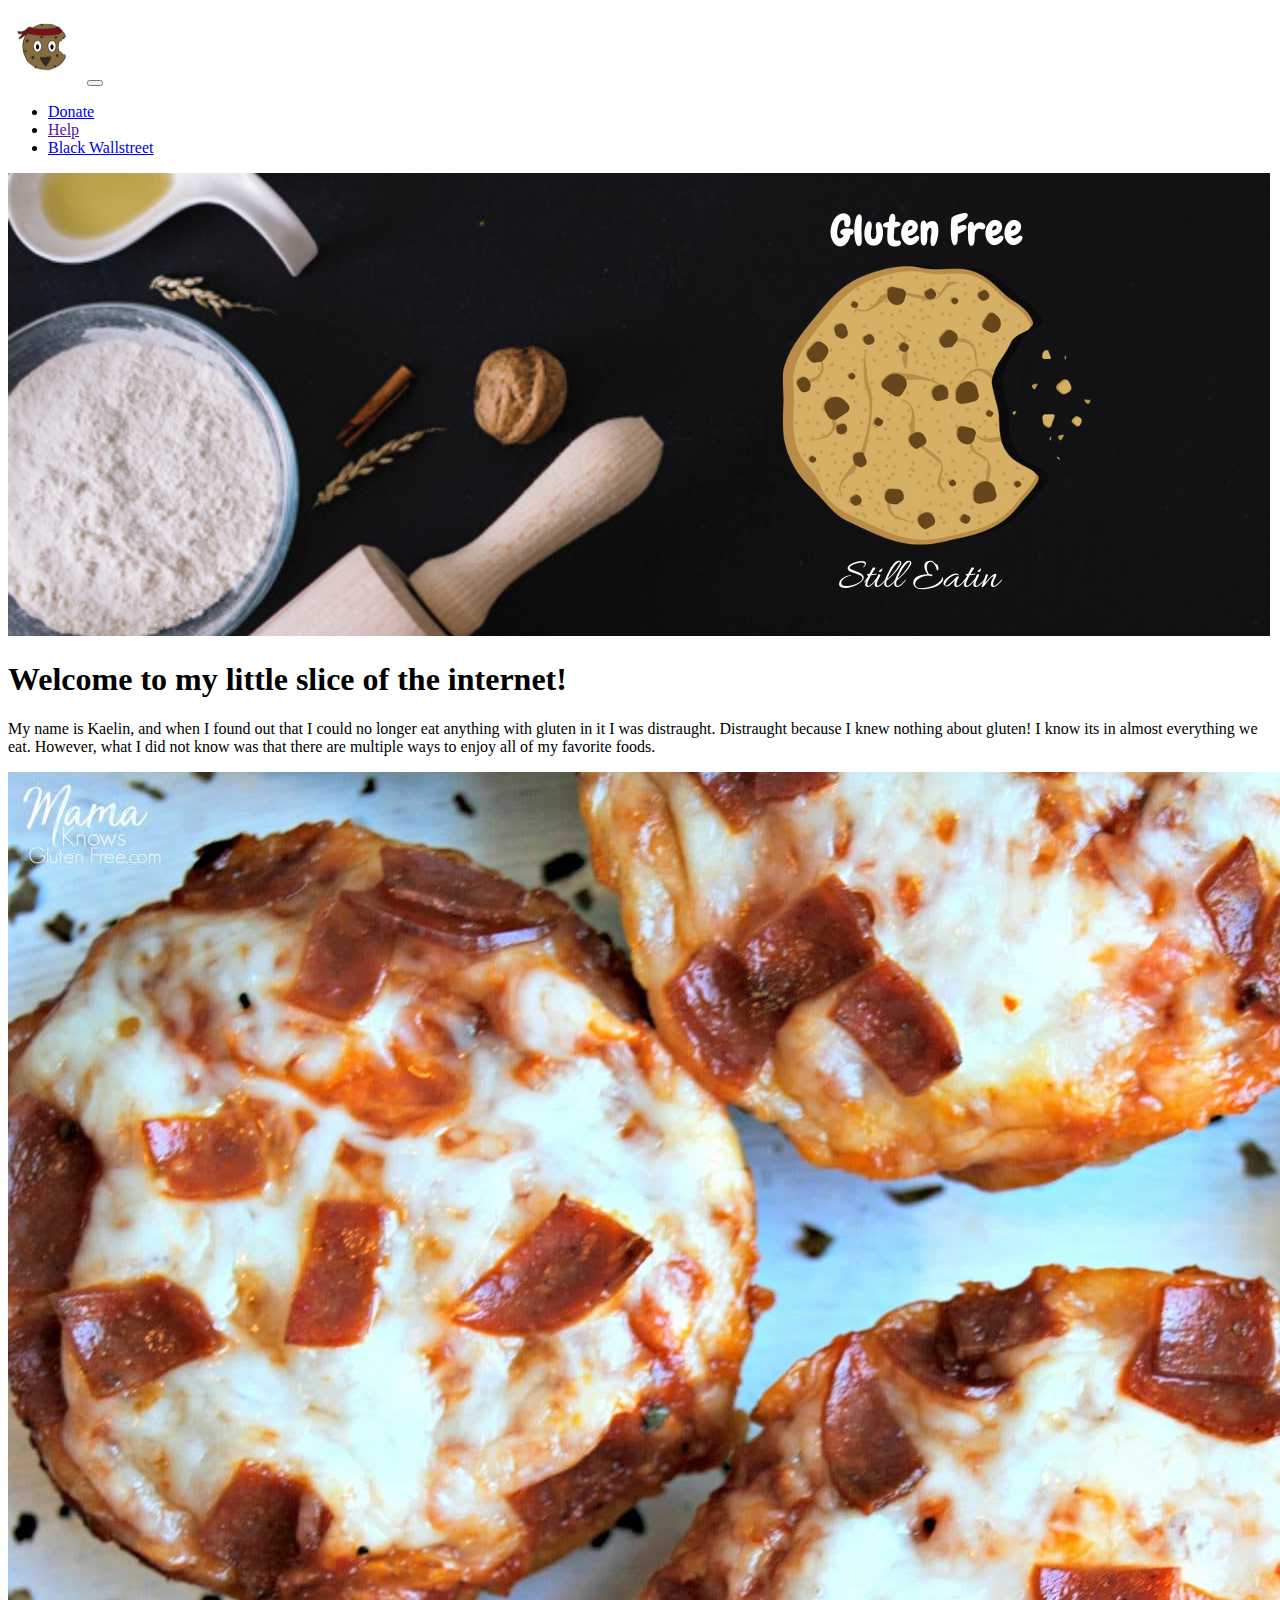
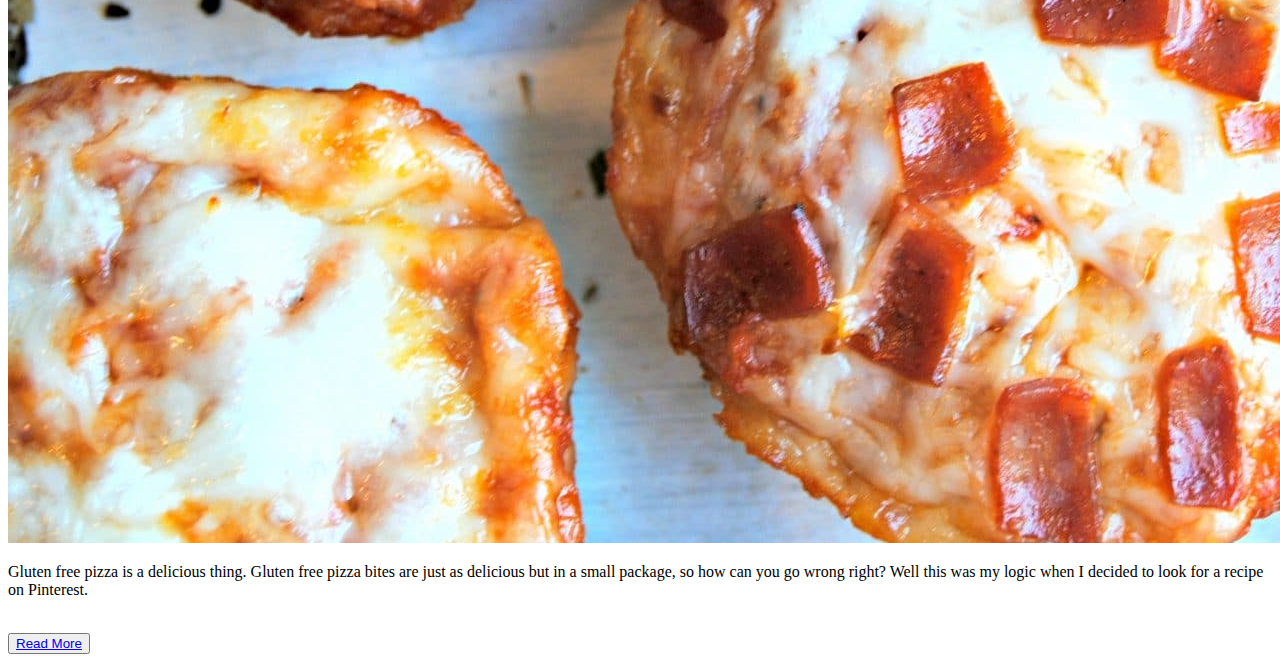
==== index.html @ c061b0c2 "Add files via upload" ====
<!DOCTYPE html>
<html>

<head>
    <meta charset="UTF-8">
    <meta name="viewport" content="width=device-width, initial-scale=1.0">

    <title>GFStillEatin</title>

    <link rel="stylesheet" href="https://stackpath.bootstrapcdn.com/bootstrap/4.5.0/css/bootstrap.min.css" integrity="sha384-9aIt2nRpC12Uk9gS9baDl411NQApFmC26EwAOH8WgZl5MYYxFfc+NcPb1dKGj7Sk" crossorigin="anonymous">
    <link rel="stylesheet" href="https://cdnjs.cloudflare.com/ajax/libs/font-awesome/4.7.0/css/font-awesome.min.css">
    <link rel="stylesheet" href="css/styles.css">


</head>

<body>
    <nav class="navbar navbar-expand-md ">
        <a class="navbar-brand" href="index.html"><img src="img/gftransparent.png" id="hi"></a>
        <button class="navbar-toggler" type="button" data-toggle="collapse" data-target="#collapsibleNavbar">
      <span class="navbar-toggler-icon"></span>
    </button>
        <div class="collapse navbar-collapse" id="collapsibleNavbar">
            <ul class="navbar-nav">
                <li class="nav-item"><a class="nav-link" href="donate.html">Donate</a></li>
                <li class="nav-item"><a class="nav-link" href="">Help</a></li>
                <li class="nav-item"><a class="nav-link" href="blackwallstreet.html">Black Wallstreet</a></li>
            </ul>
        </div>
    </nav>
    <main>
        <div class='welcome'>
            <img src="GFBG.png" />
            <h1>Welcome to my little slice of the internet! </h1>
            <p class="opening">My name is Kaelin, and when I found out that I could no longer eat anything with gluten in it I was distraught. Distraught because I knew nothing about gluten! I know its in almost everything we eat. However, what I did not know was that there
                are multiple ways to enjoy all of my favorite foods.
            </p>
        </div>
        <div class="snippets">
            <img src="img/gluten-free-pizza-bites-3.jpg" class="img-fluid" />
            <div class="right">
                <p class="snip">Gluten free pizza is a delicious thing. Gluten free pizza bites are just as delicious but in a small package, so how can you go wrong right? Well this was my logic when I decided to look for a recipe on Pinterest.</p>
                <br>
                <button><a class="more" href="PizzaBites.html">Read More</a></button>
            </div>
        </div>

        </div>


    </main>
    </div>
    </nav>
    <script src="https://code.jquery.com/jquery-3.5.1.slim.min.js" integrity="sha384-DfXdz2htPH0lsSSs5nCTpuj/zy4C+OGpamoFVy38MVBnE+IbbVYUew+OrCXaRkfj" crossorigin="anonymous"></script>
    <script src="https://cdn.jsdelivr.net/npm/popper.js@1.16.0/dist/umd/popper.min.js" integrity="sha384-Q6E9RHvbIyZFJoft+2mJbHaEWldlvI9IOYy5n3zV9zzTtmI3UksdQRVvoxMfooAo" crossorigin="anonymous"></script>
    <script src="https://stackpath.bootstrapcdn.com/bootstrap/4.5.0/js/bootstrap.min.js" integrity="sha384-OgVRvuATP1z7JjHLkuOU7Xw704+h835Lr+6QL9UvYjZE3Ipu6Tp75j7Bh/kR0JKI" crossorigin="anonymous"></script>
</body>

</html>
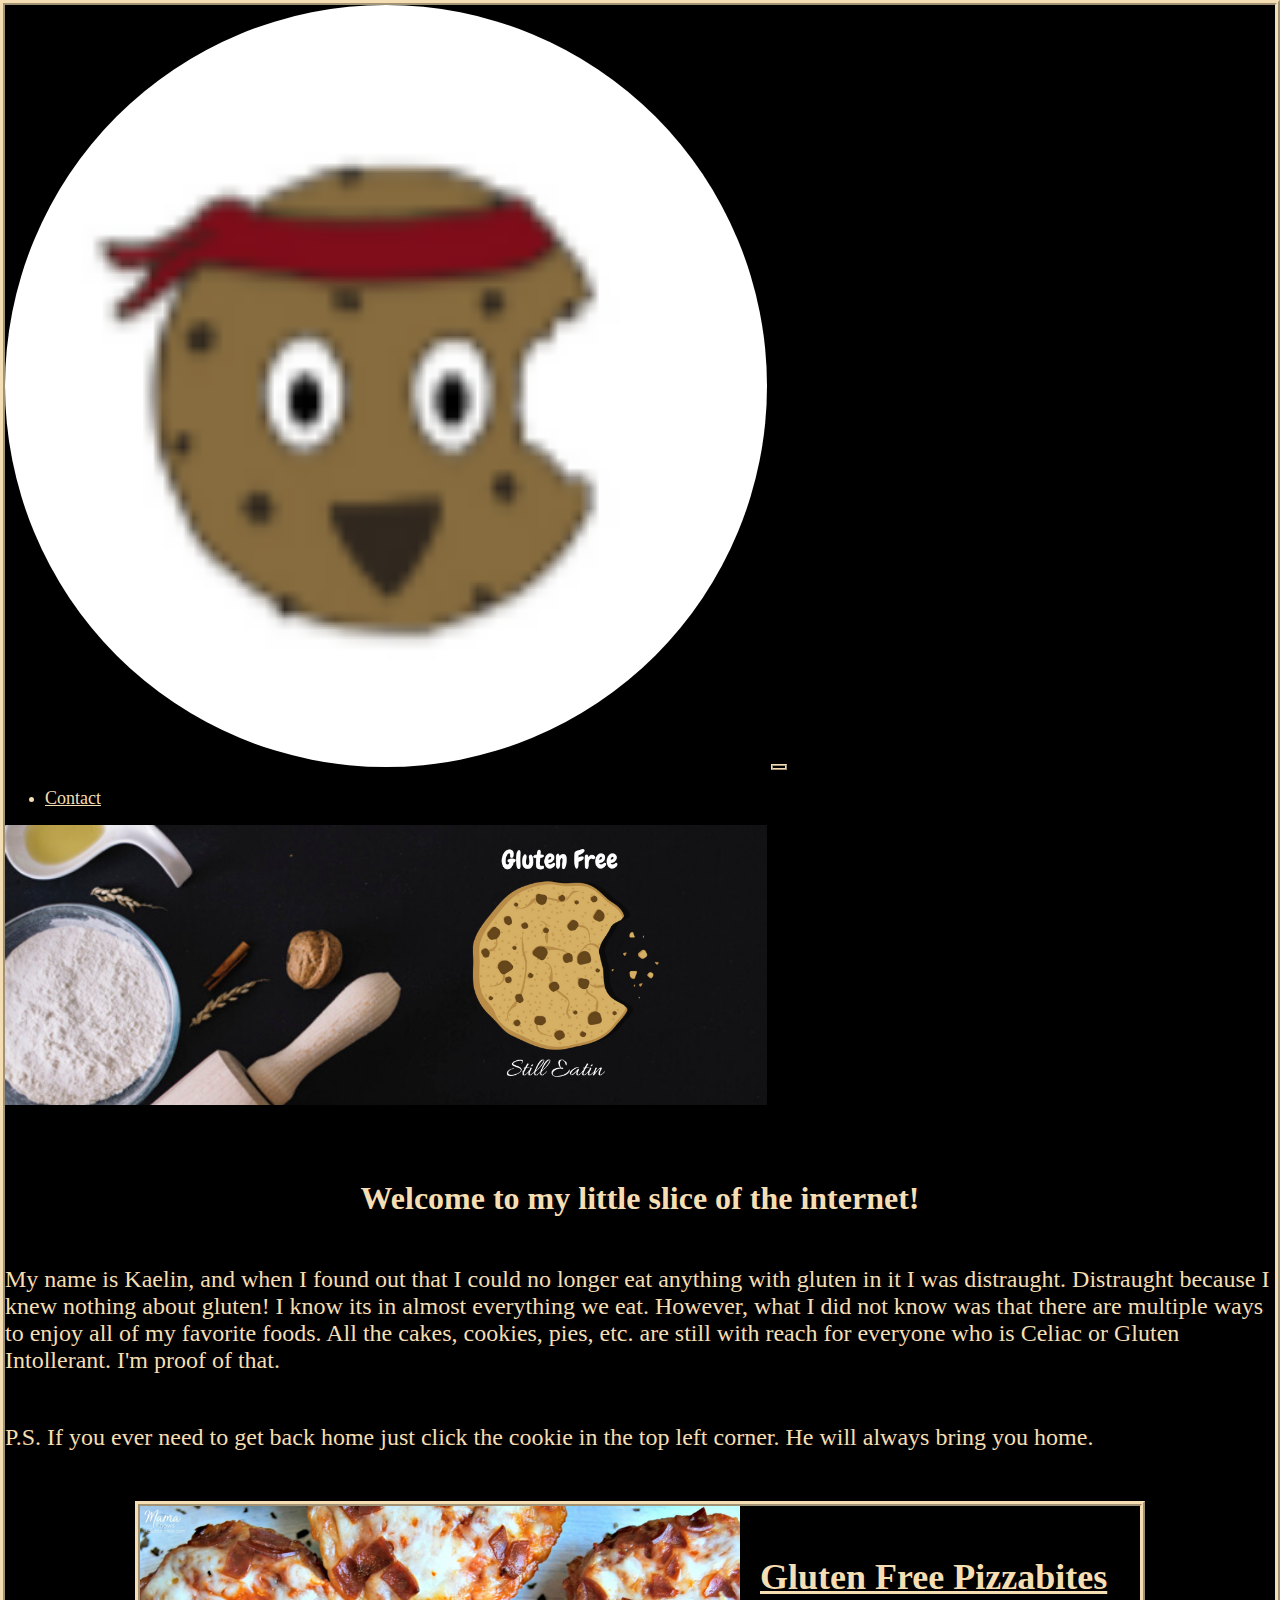
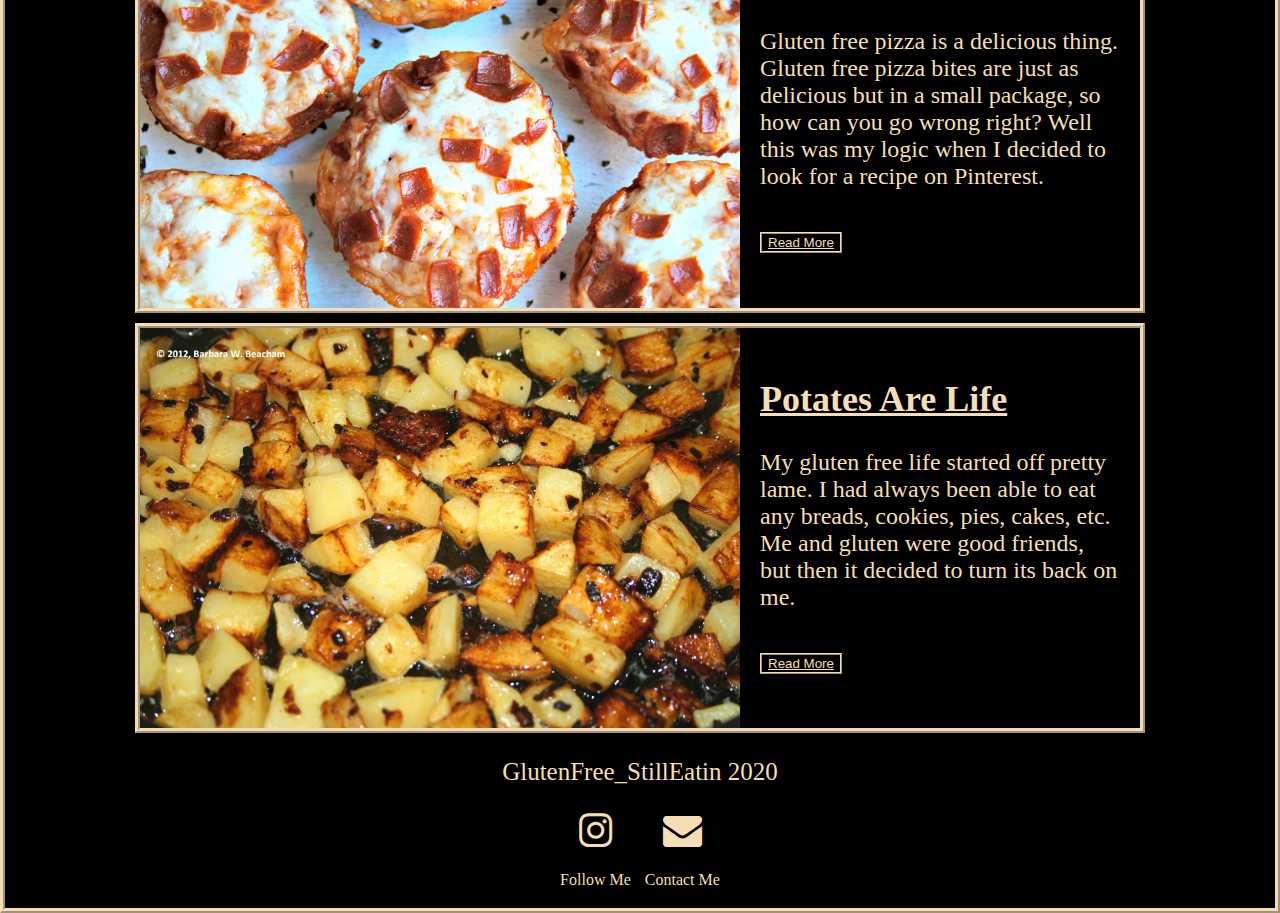
==== commit afabedfb: "Add files via upload" ====
--- a/index.html
+++ b/index.html
@@ -22,38 +22,61 @@
     </button>
         <div class="collapse navbar-collapse" id="collapsibleNavbar">
             <ul class="navbar-nav">
-                <li class="nav-item"><a class="nav-link" href="donate.html">Donate</a></li>
-                <li class="nav-item"><a class="nav-link" href="">Help</a></li>
-                <li class="nav-item"><a class="nav-link" href="blackwallstreet.html">Black Wallstreet</a></li>
+                <li class="nav-item"><a class="nav-link" href="donate.html">Contact</a></li>
+                <!--  <li class="nav-item"><a class="nav-link" href="">Help</a></li>
+                <li class="nav-item"><a class="nav-link" href="blackwallstreet.html">Black Wallstreet</a></li> -->
             </ul>
         </div>
     </nav>
     <main>
         <div class='welcome'>
-            <img src="GFBG.png" />
-            <h1>Welcome to my little slice of the internet! </h1>
+            <img src="GFBG.png" class="img-fluid" />
+            <h1> Welcome to my little slice of the internet! </h1>
             <p class="opening">My name is Kaelin, and when I found out that I could no longer eat anything with gluten in it I was distraught. Distraught because I knew nothing about gluten! I know its in almost everything we eat. However, what I did not know was that there
-                are multiple ways to enjoy all of my favorite foods.
+                are multiple ways to enjoy all of my favorite foods. All the cakes, cookies, pies, etc. are still with reach for everyone who is Celiac or Gluten Intollerant. I'm proof of that.
             </p>
+            <p class="opening"> P.S. If you ever need to get back home just click the cookie in the top left corner. He will always bring you home.</p>
         </div>
-        <div class="snippets">
-            <img src="img/gluten-free-pizza-bites-3.jpg" class="img-fluid" />
-            <div class="right">
-                <p class="snip">Gluten free pizza is a delicious thing. Gluten free pizza bites are just as delicious but in a small package, so how can you go wrong right? Well this was my logic when I decided to look for a recipe on Pinterest.</p>
-                <br>
-                <button><a class="more" href="PizzaBites.html">Read More</a></button>
+        <div class="previews">
+            <!--Pizza Bites Preview Section-->
+            <div class="snippets">
+                <img src="img/gluten-free-pizza-bites-3.jpg " class="img-fluid " />
+                <div class="right">
+                    <h2 id="header">Gluten Free Pizzabites</h2>
+                    <p id="snip">Gluten free pizza is a delicious thing. Gluten free pizza bites are just as delicious but in a small package, so how can you go wrong right? Well this was my logic when I decided to look for a recipe on Pinterest.</p>
+                    <br>
+                    <button><a class="more " href="PBites.html ">Read More</a></button>
+                </div>
             </div>
+            <!--Potatoes Are Life Preview-->
+            <div class="snippets">
+                <img src="img/potatoes.jpg" class="img-fluid " />
+                <div class="right">
+                    <h2 id="header">Potates Are Life</h2>
+                    <p id="snip">My gluten free life started off pretty lame. I had always been able to eat any breads, cookies, pies, cakes, etc. Me and gluten were good friends, but then it decided to turn its back on me.</p>
+                    <br>
+                    <button><a class="more " href="Potatoes.html">Read More</a></button>
+                </div>
+            </div>
+
         </div>
 
-        </div>
 
 
     </main>
     </div>
     </nav>
-    <script src="https://code.jquery.com/jquery-3.5.1.slim.min.js" integrity="sha384-DfXdz2htPH0lsSSs5nCTpuj/zy4C+OGpamoFVy38MVBnE+IbbVYUew+OrCXaRkfj" crossorigin="anonymous"></script>
-    <script src="https://cdn.jsdelivr.net/npm/popper.js@1.16.0/dist/umd/popper.min.js" integrity="sha384-Q6E9RHvbIyZFJoft+2mJbHaEWldlvI9IOYy5n3zV9zzTtmI3UksdQRVvoxMfooAo" crossorigin="anonymous"></script>
-    <script src="https://stackpath.bootstrapcdn.com/bootstrap/4.5.0/js/bootstrap.min.js" integrity="sha384-OgVRvuATP1z7JjHLkuOU7Xw704+h835Lr+6QL9UvYjZE3Ipu6Tp75j7Bh/kR0JKI" crossorigin="anonymous"></script>
+    <div class="footer">
+        <p>GlutenFree_StillEatin 2020</p>
+    </div>
+    <div class="icon-container">
+        <a class="icon-link" href="https://www.instagram.com/glutenfree_stilleatin/"><i class="fa fa-instagram" aria-hidden="true"><p>Follow Me</p></i></a>
+        <a href="mailto:kaelind28@gmail.com" class="icon-link">
+            <i class="fas fa-envelope fa"><p>Contact Me</p></i></a>
+    </div>
+    <script src="https://code.jquery.com/jquery-3.5.1.slim.min.js " integrity="sha384-DfXdz2htPH0lsSSs5nCTpuj/zy4C+OGpamoFVy38MVBnE+IbbVYUew+OrCXaRkfj " crossorigin="anonymous "></script>
+    <script src="https://cdn.jsdelivr.net/npm/popper.js@1.16.0/dist/umd/popper.min.js " integrity="sha384-Q6E9RHvbIyZFJoft+2mJbHaEWldlvI9IOYy5n3zV9zzTtmI3UksdQRVvoxMfooAo " crossorigin="anonymous "></script>
+    <script src="https://stackpath.bootstrapcdn.com/bootstrap/4.5.0/js/bootstrap.min.js " integrity="sha384-OgVRvuATP1z7JjHLkuOU7Xw704+h835Lr+6QL9UvYjZE3Ipu6Tp75j7Bh/kR0JKI " crossorigin="anonymous "></script>
 </body>
 
 </html>--- a/css/styles.css
+++ b/css/styles.css
@@ -0,0 +1,138 @@
+:root {
+    --main-text-color: wheat;
+    --main-child-bg-color: rgba(0, 0, 0, .5);
+    --icon-color: wheat;
+    --icon-text-align: center;
+    --icon-size: 39px;
+    --icon-font-size: 16px;
+    --icon-margin: auto;
+}
+
+body {
+    background-color: black;
+    padding: 0;
+    margin: 0;
+    border: 5px wheat ridge;
+}
+
+.footer {
+    color: wheat;
+    font-size: 25px;
+    text-align: center;
+}
+
+#hi {
+    border-radius: 50%;
+    padding: 0;
+}
+
+.navbar {
+    background: url();
+    overflow: hidden;
+    width: 100%;
+    color: wheat;
+}
+
+.navbar-toggler-icon {
+    background-image: url("data:image/svg+xml;charset=utf8,%3Csvg viewBox='0 0 30 30' xmlns='http://www.w3.org/2000/svg'%3E%3Cpath stroke='rgb(255,255,255,1)' stroke-width='2' stroke-linecap='round' stroke-miterlimit='10' d='M4 7h22M4 15h22M4 23h22'/%3E%3C/svg%3E");
+    color: wheat;
+}
+
+.navbar a {
+    color: wheat;
+    font-size: 18px;
+}
+
+h1 {
+    text-align: center;
+    color: wheat;
+    padding: 50px 0 25px 0;
+}
+
+.opening {
+    color: wheat;
+    font-size: 24px;
+    margin-bottom: 50px;
+}
+
+.snippets {
+    display: flex;
+    margin: 10px auto;
+    width: 1000px;
+    height: auto;
+    border: 5px wheat ridge;
+}
+
+img {
+    object-fit: cover;
+    align-self: flex-start;
+    width: 60%;
+    height: auto;
+}
+
+.right {
+    flex: 1 1 auto;
+    padding: 20px;
+}
+
+#snip {
+    font-size: 24px;
+    color: wheat;
+    height: auto;
+}
+
+#header {
+    color: wheat;
+    font-size: 36px;
+    text-decoration: underline wheat;
+}
+
+button {
+    background: black;
+    border: 2px ridge wheat;
+}
+
+.icon-container {
+    display: block;
+    text-align: center;
+    width: 100%;
+}
+
+.icon-container>a {}
+
+.fa {
+    color: var(--icon-color);
+    font-size: var(--icon-size);
+    text-align: var(--icon-text-align);
+}
+
+.fa>p {
+    font-size: var(--icon-font-size);
+    padding: 5px;
+}
+
+.more {
+    color: wheat;
+    background: black;
+}
+
+ol {
+    color: var(--main-text-color)
+}
+
+ol>li {
+    color: var(--main-text-color);
+    font-size: 24px;
+}
+
+@media (max-width:719px) {
+    .snippets {
+        display: inline;
+    }
+    img {
+        width: 100%;
+    }
+}
+
+
+}